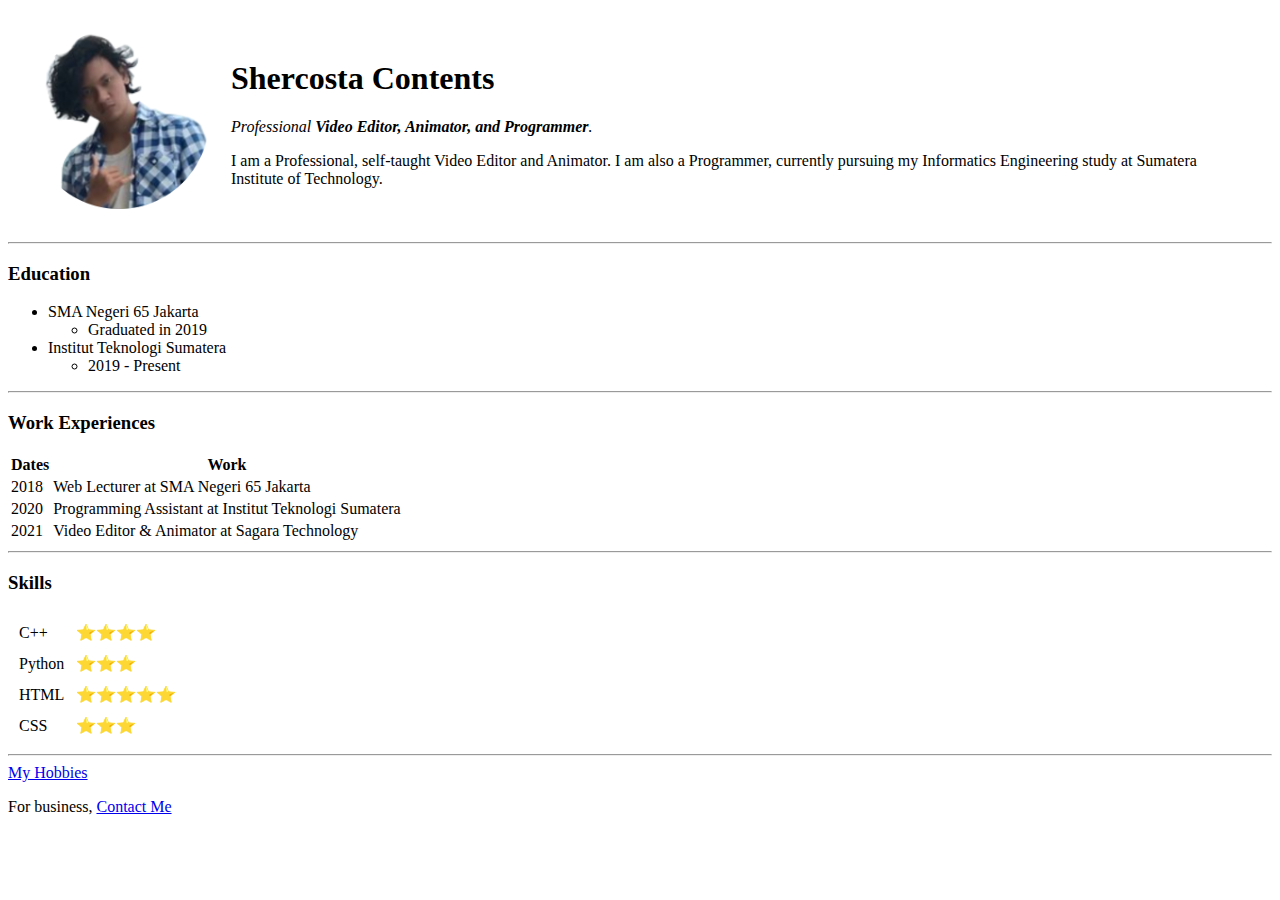
==== index.html @ f577dbd1 "Added initial CV Files" ====
<!DOCTYPE html>
<html lang="en" dir="ltr">

<head>
  <meta charset="utf-8">
  <title>Sherco-site🪐</title>
</head>

<body>
  <table cellspacing="20">
    <tr>
      <td><img src="Images/Shercosta-modified.png" alt="Picture of Shercosta" height="180" width="180"></td>
      <td>
        <h1>Shercosta Contents</h1>
        <p><em>Professional <strong>Video Editor, Animator, and Programmer</strong>.</em></p>
        <p>
          I am a Professional, self-taught Video Editor and Animator. I am also a Programmer, currently pursuing my Informatics Engineering study at Sumatera Institute of Technology.
        </p>
      </td>
    </tr>
  </table>

  <hr>
  <h3>Education</h3><!-- In the video, of Angela Yu's. This section is Books and Teaching-->
  <ul>
    <li>SMA Negeri 65 Jakarta</li>
    <ul>
      <li>Graduated in 2019</li>
    </ul>
    <li>Institut Teknologi Sumatera</li>
    <ul>
      <li>2019 - Present</li>
    </ul>
  </ul>
  <hr>
  <h3>Work Experiences</h3>
  <table>
    <thead>
      <tr>
        <th>Dates</th>
        <th>Work</th>
      </tr>
    </thead>
    <tr>
      <td>2018</td>
      <td>Web Lecturer at SMA Negeri 65 Jakarta</td>
    </tr>
    <tr>
      <td>2020</td>
      <td>Programming Assistant at Institut Teknologi Sumatera</td>
    </tr>
    <tr>
      <td>2021</td>
      <td>Video Editor & Animator at Sagara Technology</td>
    </tr>
  </table>
  <hr>
  <h3>Skills</h3>

  <table cellspacing="10">
    <tr>
      <td>C++</td>
      <td>⭐⭐⭐⭐</td>
    </tr>
    <tr>
      <td>Python</td>
      <td>⭐⭐⭐</td>
    </tr>
    <tr>
      <td>HTML</td>
      <td>⭐⭐⭐⭐⭐</td>
    </tr>
    <tr>
      <td>CSS</td>
      <td>⭐⭐⭐</td>
    </tr>
  </table>


  <hr>
  <a href="hobbies.html">My Hobbies</a>
  <p>For business, <a href="contacts.html">Contact Me</a></p>
</body>

</html>
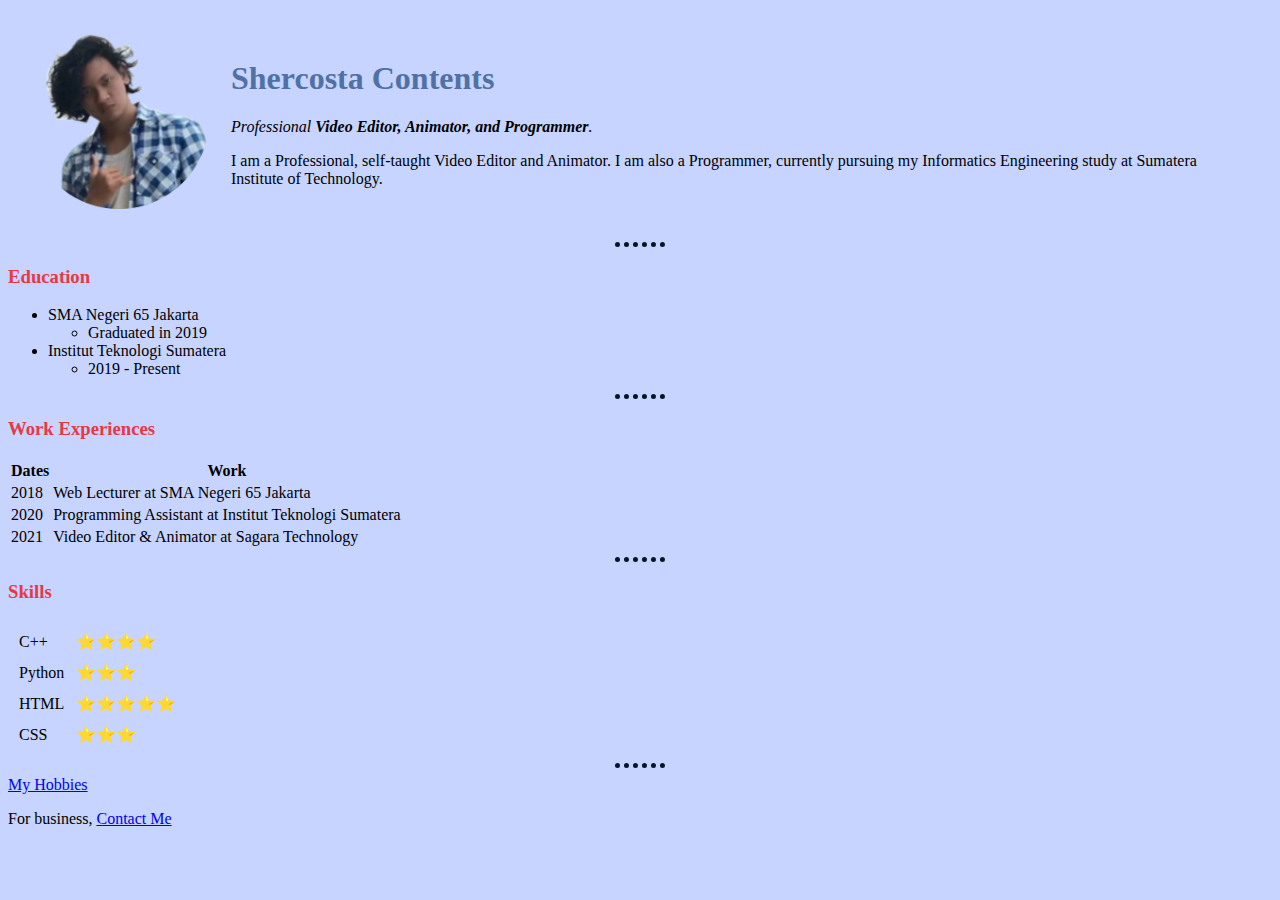
==== commit 097d5bff: "Added CSS File and link to it in the HTML Pages" ====
--- a/index.html
+++ b/index.html
@@ -4,6 +4,7 @@
 <head>
   <meta charset="utf-8">
   <title>Sherco-site🪐</title>
+  <link rel="stylesheet" href="css/styles.css">
 </head>
 
 <body>
--- a/css/styles.css
+++ b/css/styles.css
@@ -0,0 +1,20 @@
+body {
+  background-color: #C6D4FF;
+}
+
+hr {
+  border-style: dotted none none none;
+  border-width: 5px;
+  border-color: #011627;
+  width: 4%;
+  }
+
+h1 {
+  color: #5171A5;
+  font-family: 'segoe script';
+}
+
+h3 {
+  font-family: 'segoe print';
+  color: #E63946;
+}
